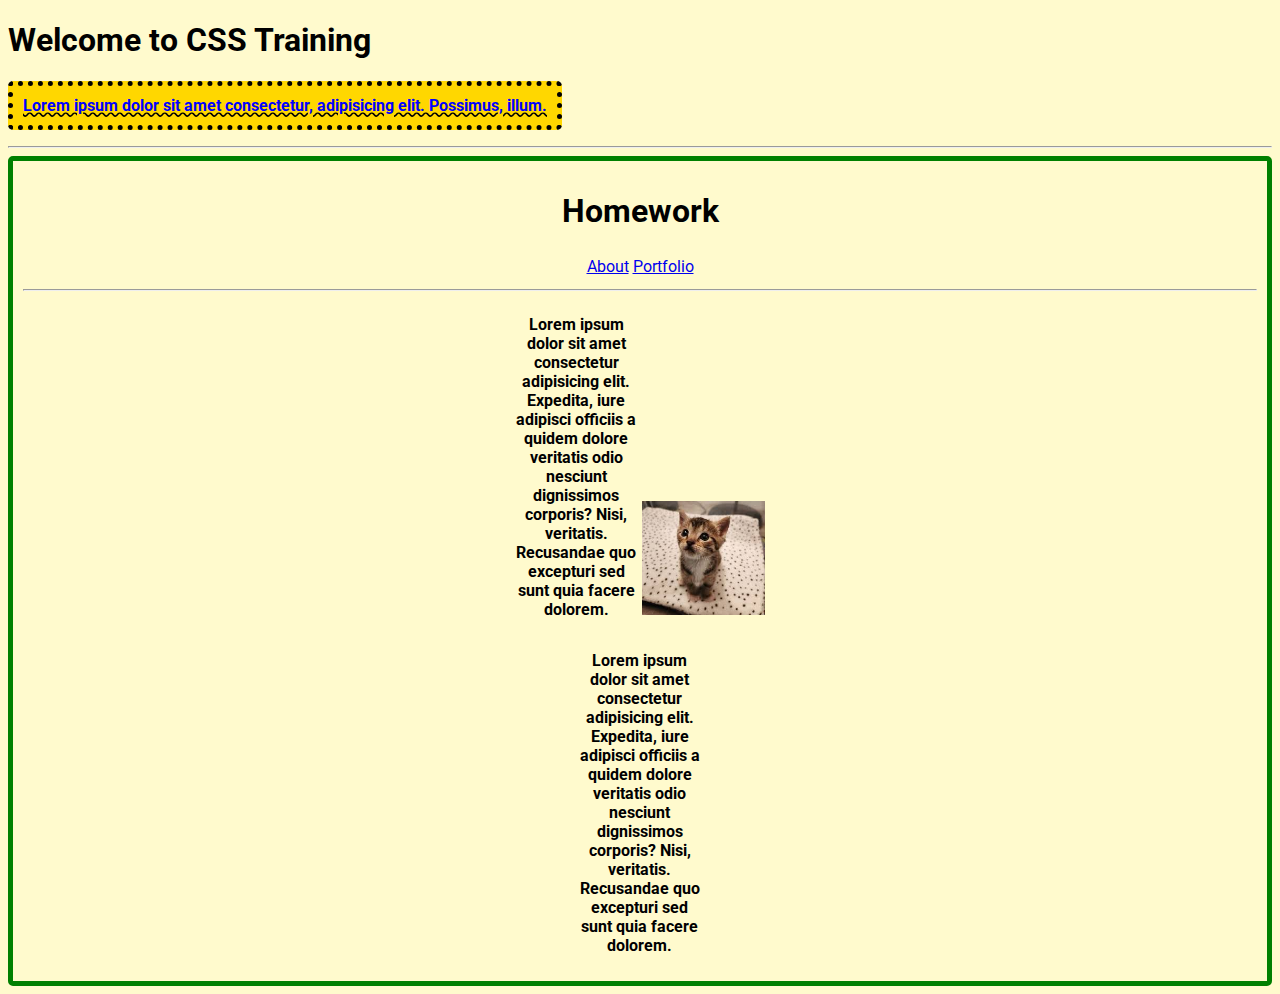
==== csstraining.html @ f11d5fb8 "Added csstraining files" ====
<!DOCTYPE html>
<html lang="en">
<head>
    <meta charset="UTF-8">
    <meta http-equiv="X-UA-Compatible" content="IE=edge">
    <meta name="viewport" content="width=device-width, initial-scale=1.0">
    <title>CSS Training</title>
    <!-- css links -->
    <link href="https://fonts.googleapis.com/css2?family=Roboto&display=swap" rel="stylesheet">
    <link rel="stylesheet" href="./css/csstraning.css">
</head>
<body>
    <H1>Welcome to CSS Training</H1>
    <section>
        <p>Lorem ipsum dolor sit amet consectetur, adipisicing elit. Possimus, illum.</p>
    </section>
    <hr>
    <section class="homework">
        <div class="homework-container">
            <h1>Homework</h1>
            <nav class="mynav">
                <ul>
                    <li><a href="#">About</a></li>
                    <li><a href="#">Portfolio</a></li>
                </ul>
            </nav>
            <hr>
            <div class="par1" class="par">
                <p>Lorem ipsum dolor sit amet consectetur adipisicing elit. Expedita, 
                    iure adipisci officiis a quidem dolore veritatis odio nesciunt dignissimos corporis? Nisi, 
                    veritatis. Recusandae quo excepturi sed sunt quia facere dolorem.
                </p>
                <img src="./images/cutecat.jpg" alt="a cute kitty">
            </div>
            <p>Lorem ipsum dolor sit amet consectetur adipisicing elit. Expedita, 
                iure adipisci officiis a quidem dolore veritatis odio nesciunt dignissimos corporis? Nisi, 
                veritatis. Recusandae quo excepturi sed sunt quia facere dolorem.
            </p>
        </div>
    </section>
</body>
</html>
---- css/csstraning.css ----
* {
    font-family: Roboto, Arial, Helvetica, sans-serif;
}

ul {
    list-style-type: none;
    margin: 0;
    padding: 0;
}

ul li {
    display: inline;
}

body {
    background-color: lemonchiffon;
}

p {
    font-weight: bold;
    font-size: 16px;
}

section > p {
    color: blue;
    background-color: gold;
    text-decoration-line: underline;
    text-decoration-color: black;
    text-decoration-style: wavy;
    border-radius: 5px;
    border: 5px dotted black;
    padding: 10px;
    width: max-content;
}

.homework-container {
    border: 5px solid green;
    border-radius: 5px;
    padding: 10px;
    text-align: center;
}

.homework-container p {
    width: 10%;
    display: inline-block;
}

.mynav {
    padding: 5px;
}

.par1 * {
    display: inline-block;
    width: 10%;
}
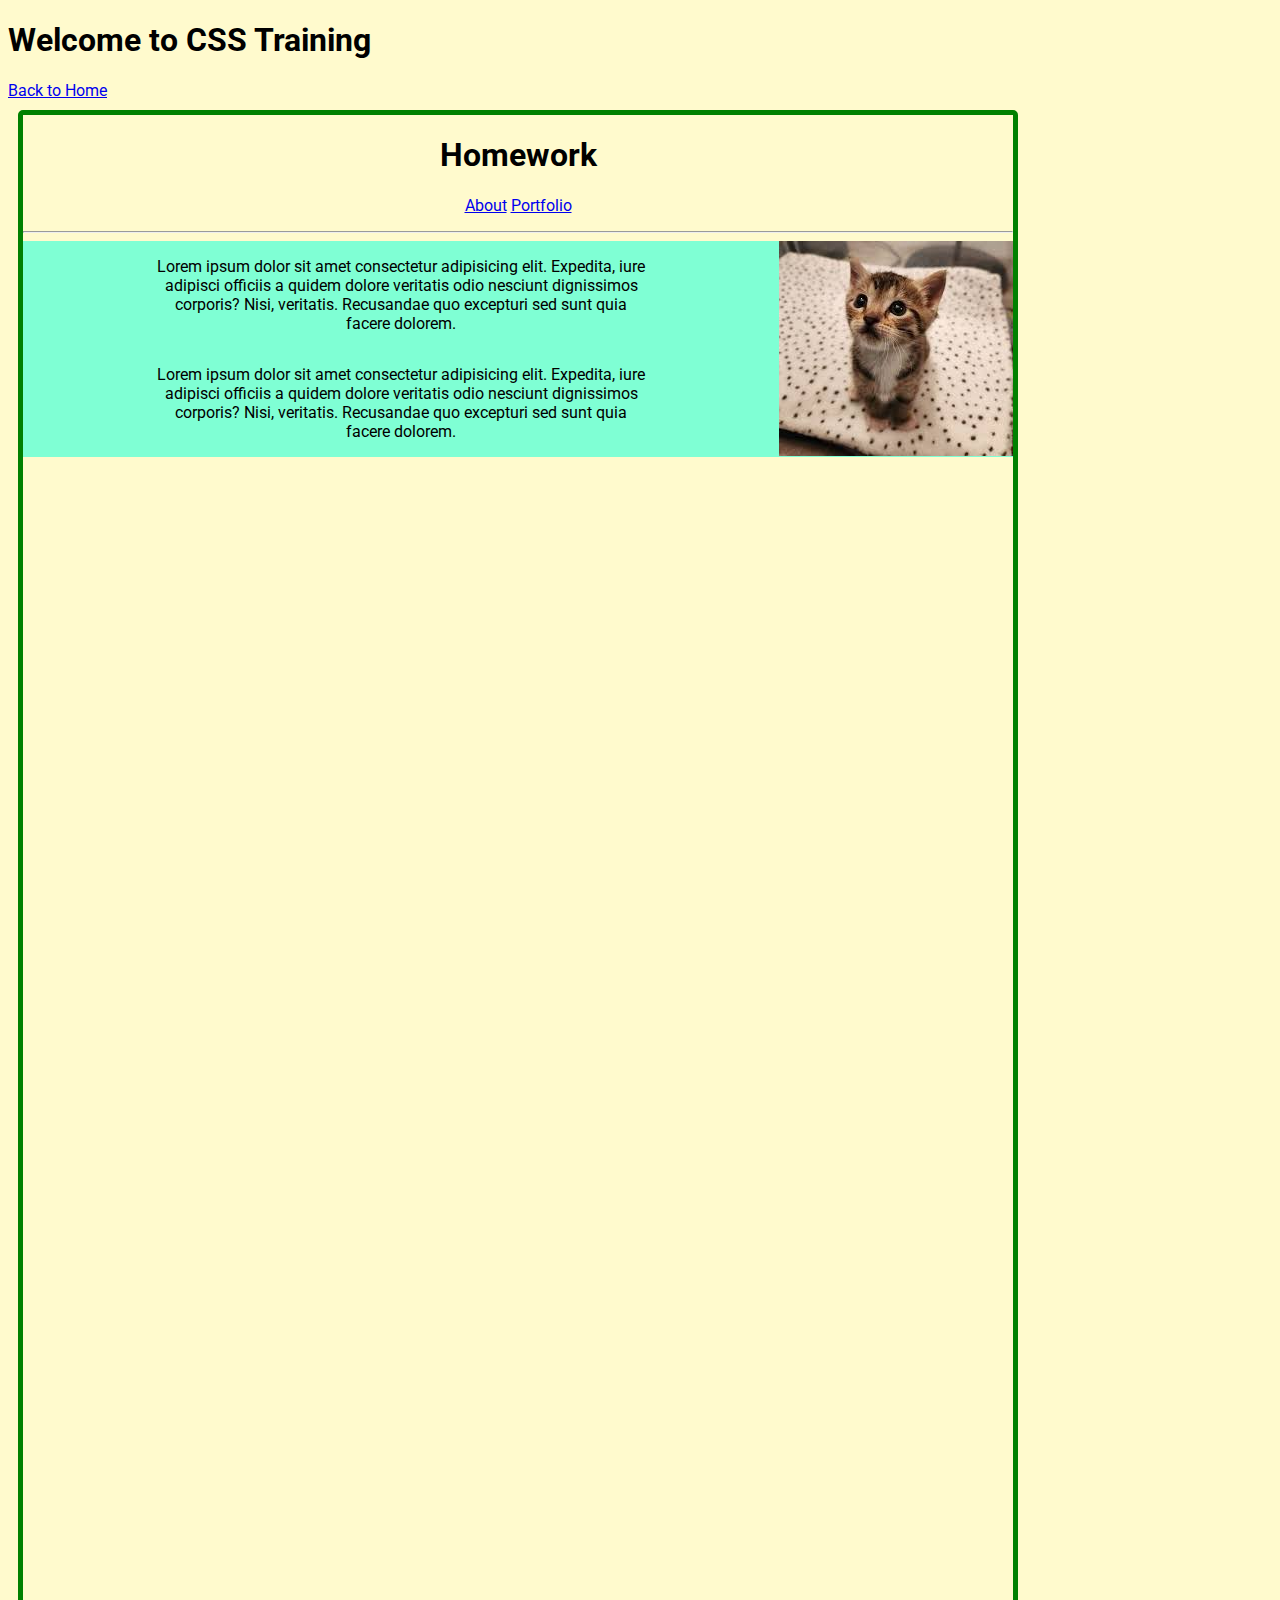
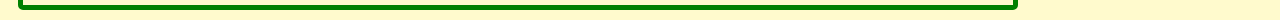
==== commit e977d8f0: "Finished csstraining" ====
--- a/csstraining.html
+++ b/csstraining.html
@@ -10,11 +10,10 @@
     <link rel="stylesheet" href="./css/csstraning.css">
 </head>
 <body>
-    <H1>Welcome to CSS Training</H1>
-    <section>
-        <p>Lorem ipsum dolor sit amet consectetur, adipisicing elit. Possimus, illum.</p>
-    </section>
-    <hr>
+    <div class="backtohome">
+        <H1>Welcome to CSS Training</H1>
+        <a href="./index.html">Back to Home</a>
+    </div>
     <section class="homework">
         <div class="homework-container">
             <h1>Homework</h1>
@@ -25,17 +24,18 @@
                 </ul>
             </nav>
             <hr>
-            <div class="par1" class="par">
+            <div class="par1">
                 <p>Lorem ipsum dolor sit amet consectetur adipisicing elit. Expedita, 
                     iure adipisci officiis a quidem dolore veritatis odio nesciunt dignissimos corporis? Nisi, 
                     veritatis. Recusandae quo excepturi sed sunt quia facere dolorem.
                 </p>
-                <img src="./images/cutecat.jpg" alt="a cute kitty">
+                <img class="mypic" src="./images/cutecat.jpg" alt="a cute kitty">
+                <p>Lorem ipsum dolor sit amet consectetur adipisicing elit. Expedita, 
+                    iure adipisci officiis a quidem dolore veritatis odio nesciunt dignissimos corporis? Nisi, 
+                    veritatis. Recusandae quo excepturi sed sunt quia facere dolorem.
+                </p>
             </div>
-            <p>Lorem ipsum dolor sit amet consectetur adipisicing elit. Expedita, 
-                iure adipisci officiis a quidem dolore veritatis odio nesciunt dignissimos corporis? Nisi, 
-                veritatis. Recusandae quo excepturi sed sunt quia facere dolorem.
-            </p>
+            
         </div>
     </section>
 </body>
--- a/css/csstraning.css
+++ b/css/csstraning.css
@@ -1,11 +1,9 @@
 * {
     font-family: Roboto, Arial, Helvetica, sans-serif;
-}
-
-ul {
-    list-style-type: none;
-    margin: 0;
     padding: 0;
+    list-style: none;
+    box-sizing: border-box;
+    /* border: 1px solid rgba(0,0,0, .2) */
 }
 
 ul li {
@@ -16,41 +14,27 @@
     background-color: lemonchiffon;
 }
 
-p {
-    font-weight: bold;
-    font-size: 16px;
-}
-
-section > p {
-    color: blue;
-    background-color: gold;
-    text-decoration-line: underline;
-    text-decoration-color: black;
-    text-decoration-style: wavy;
-    border-radius: 5px;
-    border: 5px dotted black;
-    padding: 10px;
-    width: max-content;
-}
-
 .homework-container {
+    max-width: 1000px;
+    min-height: 1500px;
+    margin: 0 auto;
     border: 5px solid green;
     border-radius: 5px;
-    padding: 10px;
     text-align: center;
+    margin: 10px;
 }
 
 .homework-container p {
-    width: 10%;
     display: inline-block;
+    width: 50%;
 }
 
-.mynav {
-    padding: 5px;
+.par1 {
+    text-align: center;
+    background-color: aquamarine
 }
 
-.par1 * {
-    display: inline-block;
-    width: 10%;
-}
-
+.mypic {
+    float: right;
+    left: -50px;
+}